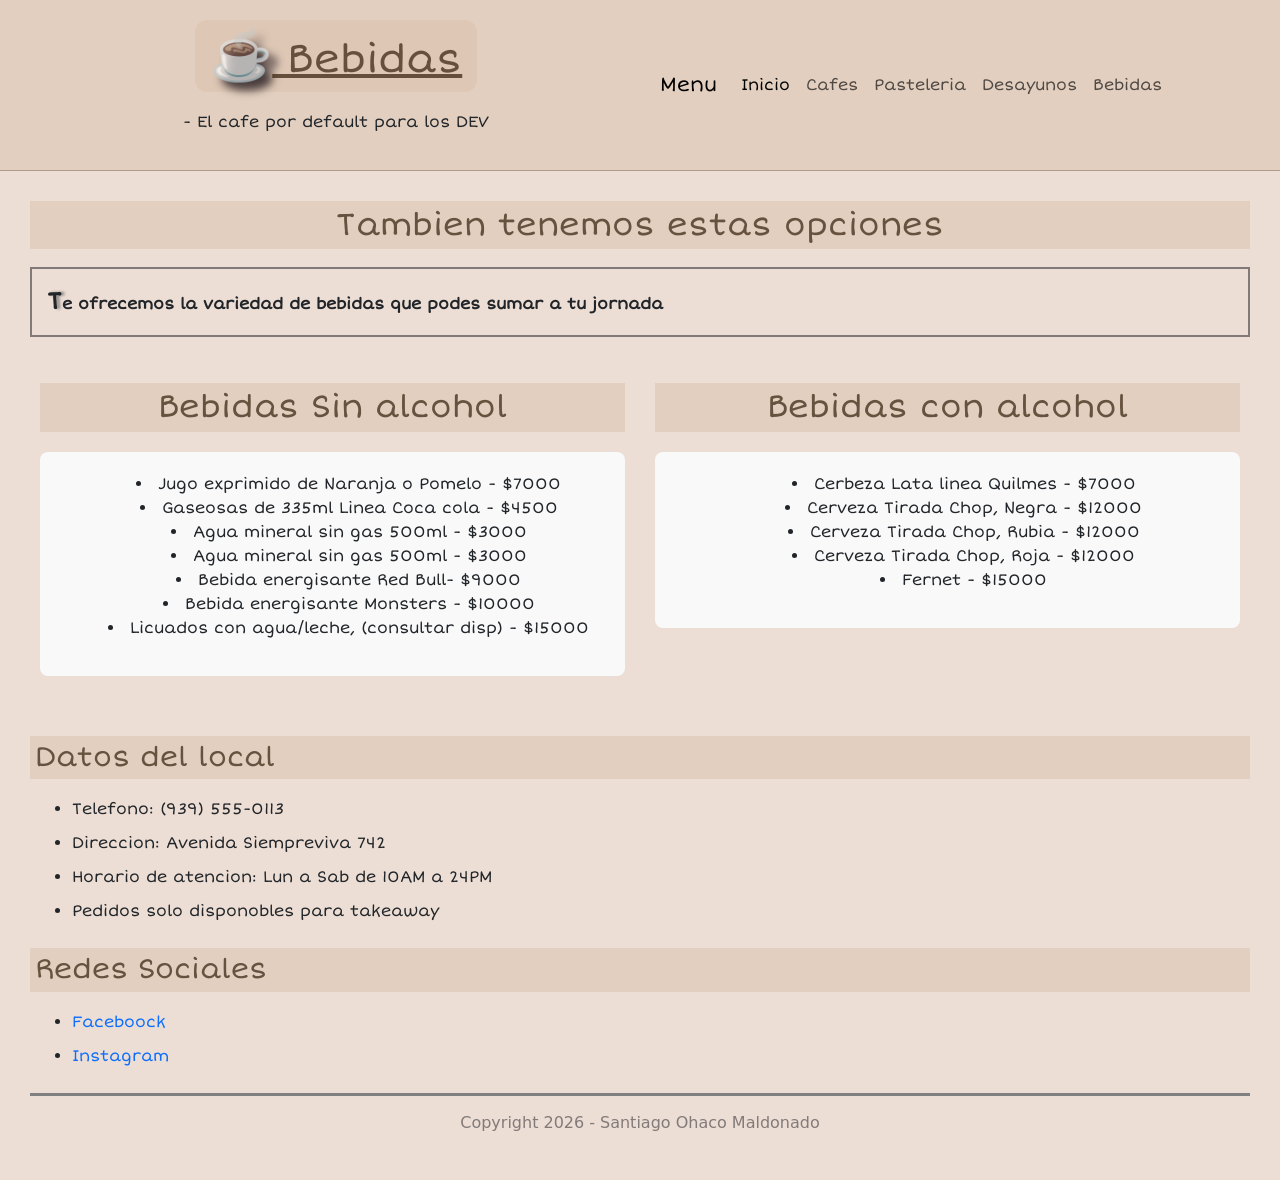
==== pages/bebidas.html @ 9b7c089c "feat: add initial html layout and base custom styles with all projec" ====
<!DOCTYPE html>
<html lang="en">

<head>
    <meta charset="UTF-8">
    <meta name="viewport" content="width=device-width, initial-scale=1.0">
    <title>Bebidas</title>
    <link rel="preconnect" href="https://fonts.googleapis.com">
    <link rel="preconnect" href="https://fonts.gstatic.com" crossorigin>
    <link href="https://fonts.googleapis.com/css2?family=Short+Stack&display=swap" rel="stylesheet">
    <link href="https://cdn.jsdelivr.net/npm/bootstrap@5.3.8/dist/css/bootstrap.min.css" rel="stylesheet" integrity="sha384-sRIl4kxILFvY47J16cr9ZwB07vP4J8+LH7qKQnuqkuIAvNWLzeN8tE5YBujZqJLB" crossorigin="anonymous">
    <link rel="stylesheet" href="../styles/styles.css">
</head>

<body>

    <header>
        <div class="tituloheader">
            <h1> Bebidas </h1>
            <p> - El cafe por default para los DEV </p>
        </div>
        <nav class="navbar navbar-expand-lg listadopaginas w-100 p-0">
            <div class="container-fluid">
                 <a class="navbar-brand" href="#">Menu</a>
                <button class="navbar-toggler" type="button" data-bs-toggle="collapse" data-bs-target="#navbarNavAltMarkup"
                    aria-controls="navbarNavAltMarkup" aria-expanded="false" aria-label="Toggle navigation">
                    <span class="navbar-toggler-icon"></span>
                </button>
                <div class="collapse navbar-collapse" id="navbarNavAltMarkup">
                    <div class="navbar-nav">
                        <a class="nav-link active" aria-current="page" href="../index.html">Inicio</a>
                        <a class="nav-link" href="cafes.html">Cafes</a>
                        <a class="nav-link" href="pasteleria.html">Pasteleria</a>
                        <a class="nav-link" href="desayunos-completos.html">Desayunos</a>
                        <a class="nav-link" href="#">Bebidas</a>                           
                    </div>
                </div>
            </div>
        </nav>
        
    </header>

    <main>
        <div class="quienessomos">
            <section>
                <H2>Tambien tenemos estas opciones</H2>
                <article>
                    <p>Te ofrecemos la variedad de bebidas que podes sumar a tu jornada</p>
                </article>
            </section>
        </div>

    <div class="bebidas-grid">
        <div class="bebidas">
            <h2>Bebidas Sin alcohol</h2>
            <section>
                <article>
                    <ul class="descripcion-bebidas">
                        <li>Jugo exprimido de Naranja o Pomelo - $7000</li>
                        <li>Gaseosas de 335ml Linea Coca cola - $4500</li>
                        <li>Agua mineral sin gas 500ml - $3000</li>
                        <li>Agua mineral sin gas 500ml - $3000</li>
                        <li>Bebida energisante Red Bull- $9000</li>
                        <li>Bebida energisante Monsters - $10000</li>
                        <li>Licuados con agua/leche, (consultar disp) - $15000</li>
                    </ul>
                </article>
            </section>
        </div>

        <div class="bebidas">
            <h2>Bebidas con alcohol</h2>
            <section>
                <article>
                    <ul class="descripcion-bebidas">
                        <li>Cerbeza Lata linea Quilmes - $7000</li>
                        <li>Cerveza Tirada Chop, Negra - $12000</li>
                        <li>Cerveza Tirada Chop, Rubia - $12000</li>
                        <li>Cerveza Tirada Chop, Roja - $12000</li>
                        <li>Fernet - $15000</li>
                    </ul>
                </article>
            </section>           
        </div>
    </div>
    </main>

    <footer>
        <div>
            <div class="contenedor-datoslocal">
                <h3>Datos del local</h3>
                    <ul>
                        <li>Telefono: (939) 555-0113</li>
                        <li>Direccion: Avenida Siempreviva 742</li>
                        <li>Horario de atencion: Lun a Sab de 10AM a 24PM</li>
                        <li>Pedidos solo disponobles para takeaway</li>
                    </ul>
            </div>
            <div class="contenedor-redessociales">
                <h3>Redes Sociales</h3>
                    <ul>
                        <li><a href="www.facebook.com" target="_blank">Faceboock</a></li>
                        <li><a href="www.instagram.com" target="_blank">Instagram</a></li>
                    </ul>
            </div>
            <div class="copyright">
                <span>Copyright 2026</span>
                <span class="separador">  -  </span> 
                <span>Santiago Ohaco Maldonado</span>
            </div>
        </div>
    </footer>
    <script src="https://cdn.jsdelivr.net/npm/bootstrap@5.3.8/dist/js/bootstrap.bundle.min.js" integrity="sha384-FKyoEForCGlyvwx9Hj09JcYn3nv7wiPVlz7YYwJrWVcXK/BmnVDxM+D2scQbITxI" crossorigin="anonymous"></script>
</body>

</html>
---- styles/styles.css ----
*{
    margin: 0px;
    padding: 0px;
    box-sizing: border-box;
}
/*---- Genereal Body ----*/

body {
    background-color: rgba(219, 193, 172, 0.516);
}

::selection{
    background-color: rgb(114, 84, 84);
    color: rgb(209, 209, 180);
}

/*---- Header ----*/
a{
    text-decoration: none;
}

header {
    background-color: rgba(219, 193, 172, 0.516);
    display: flex;
    flex-direction: column;
    align-items: center;         
    padding: 20px 30px;
    border-bottom: 1px solid rgba(56, 34, 15, 0.3);
    width: 100%;
    gap: 15px;
}


.tituloheader {
    width: 100%;                   
    display: flex;
    flex-direction: column;
    align-items: center;          
    text-align: center;
    gap: 10px;                     
}


.tituloheader h1 {
    border-radius: 12px;
    padding: 6px 15px;
    display: inline-block;
}

.tituloheader h1::before{
    content: "☕️";
    font-size: 50px;
    text-shadow: 8px 8px 8px rgb(73, 61, 61);
    display: inline-block; 
}

.listadopaginas {
    
    width: 100%;                   
    display: flex;
    justify-content: center;   
}


.listadopaginas nav {
    display: flex;    
    flex-direction: column;
    gap: 10px;                    
}

.listadopaginas .nav-link:hover {
    color: rgb(241, 9, 218) !important;
    background-color: rgba(241, 9, 218, 0.1) !important; 
    box-shadow: 0 0 12px rgba(241, 9, 218, 0.4) !important; 
    border-radius: 4px; 
    transition: all 0.2s ease; 
}


.listadopaginas .nav-link:focus {
    color: rgb(241, 9, 218) !important;
    background-color: rgba(241, 9, 218, 0.1) !important;
    box-shadow: 0 0 12px rgba(241, 9, 218, 0.252) !important;
    border-radius: 4px;
    outline: none !important;
}

.listadopaginas .nav-link:active {
    color: rgb(127, 66, 66) !important;
}

.listadopaginas {
    margin-bottom: 0 !important;
    width: 100%;
}

/*---- Main ----*/

h1, h2, h3, p, a, .product, .bebidas {
    font-family: "Short Stack", cursive;
    font-style: normal;
}


h1, h2, h3, .product {
    font-weight: 400;
    font-style: normal;
    color: rgba(56, 34, 15, 0.726);
    background-color: rgba(219, 193, 172, 0.516);
    padding: 5px;
}

span {
    color:rgba(120, 113, 113, 0.913);
}

h1, .reservas {
    text-decoration: underline;
}

h2, .product, .bebidas {
    text-align: center;
}

main {
    display: flex;
    flex-direction: column;
    gap: 30px;
    padding: 30px;
    width: 100%;
}

text-se

/* ------ Seccion del index --------- */


.quienessomos {
    width: 100%; 
}

.quienessomos section{
    display: flex;
    flex-direction: column;
    gap: 10px;
}

.quienessomos section article p {
    font-weight: 700 !important;
    border: 2px solid rgba(120, 113, 113, 0.913) !important;
    text-align: justify !important;
    padding: 15px !important;
    background-color: transparent !important;
}

.quienessomos section article p::first-letter{
    font-size: 1.5rem;
    text-shadow: 3px 0px 3px grey;
}

.mapa, .form, .cafes, .pasteleria{
    width: 100%;
}

.mapa article, .mapa figure {
    display: flex;
    flex-direction: column;
    align-items: center;
    text-align: center;
    width: 100%;
    gap: 10px;
}

.mapa h2{
    width: 100%;

}

.mapa img{
    max-width: 100%;
    height: auto;
    display: block;
    border-radius: 8px;
}


.form h3{
    width: 100%;
    text-align: center;
}

.form section{
    width: 100%;
    display: flex;
    flex-direction: column;
    align-items: center;
    gap: 15px;
}

.form form, .form form > div {
    width: 100%;
    display: flex;
    flex-direction: column;
    gap: 10px;
}

.form fieldset{
    display: flex;
    flex-direction: column;
    width: 100%;
    gap: 10px;
    padding: 10px;
    border: 1px solid rgba(56, 34, 15, 0.3);
    border-radius: 8px;
}

.form input[type="submit"]{
    align-self: center;
    width: auto;
    padding: 5px 10px;
}

.form input:active{
    background-color: rgb(102, 148, 33);
    color: whitesmoke;
}



/* ------ Seccion de cafes pasteleria desayunos --------- */

.cafes h2, .pasteleria h2, .desayunos-carousel-container h2, .bebidas h2{
    margin-bottom: 20px;
}

.cafes, .pasteleria, .desayunos-carousel-container, .bebidas {
    width: 100%;
    min-width: 320px;
    box-sizing: border-box;
}

.cafes section, .pasteleria section, .bebidas section {
    display: grid;
    grid-template-columns: 1fr;
    gap: 20px; 
    padding: 20px;
}

.cafes article, .pasteleria article, 
.desayunos article, .bebidas article {
    background-color: #f9f9f9;
    padding: 20px;
    border-radius: 8px;
    box-sizing: border-box;
    width: 100% !important;
    display: flex;
    flex-direction: column;
    gap: 15px;
}

.carousel-item article {
    background-color: #f9f9f9;
    padding: 20px;
    border-radius: 8px;
    box-sizing: border-box;
    width: 100% !important;
    display: flex;
    flex-direction: column;
    gap: 15px;
    height: 650px !important; 
    justify-content: space-between; 
}

.cafes h3, .pasteleria h3, .desayunos-carousel-container h3,
.cafes article p, .pasteleria article p, .desayunos-carousel-container article p,
.cafes .product, .pasteleria .product, .desayunos-carousel-container .product {
    width: 100%;              
    margin: 0;
    box-sizing: border-box;
    text-align: center;
}

.cafes article p, .pasteleria article p, .desayunos-carousel-container article p {
    border: none !important;
    font-weight: 400;
}

.cafes .descripcion-cafe, .pasteleria .descripcion-pasteleria, 
.desayunos-carousel-container .descripcion-desayunos {
    width: 100% !important;
    min-height: 120px;          
    display: flex;
    align-items: center;     
    justify-content: center;
    text-align: center;
    padding: 10px 0px !important; 
    margin: 0 !important;
    border: none !important; 
}

.bebidas .descripcion-bebidas {
    list-style-position: inside;
    display: flex;
    flex-direction: column;
}

.cafes figure, .pasteleria figure, .desayunos-carousel-container figure {
    width: 100%;             
    margin: 0px !important;  
    padding: 0px;
    display: flex;
    flex-direction: column;
}

.cafes img, .pasteleria img, .desayunos-carousel-container img {
    width: 100%;
    max-width: 100%;
    height: 250px;
    object-fit: cover;
    display: block;
    border-radius: 8px;
}

.cafes article p, .pasteleria article p, .desayunos-carousel-container article p {
    text-align: center;
    padding: 10px 5px;
    width: 100%;
    
}

.desayunos-carousel-container {
    width: 100%;
    max-width: 500px;
    margin: 20px auto;
    padding: 0 15px;
}

.image-carousel-custom {
    width: 100% !important;   
    height: 200px !important; 
    object-fit: cover;        
    border-radius: 6px;       
    display: block;
}

.carousel-item figure {
    margin: 0;
    padding: 0;
    width: 100%;
    display: block;
}


.descripcion-desayunos {
    min-height: 80px; 
    margin-bottom: 15px;
}

.desayunos-carousel-container .carousel-control-prev:focus,
.desayunos-carousel-container .carousel-control-next:focus {
    outline: none !important; 
    background-color: hsla(318, 29%, 51%, 0.228) !important; 
    border-radius: 50%;
}


.desayunos-carousel-container .carousel-indicators button:focus {
    outline: none !important;
    box-shadow: 0 0 0 3px rgba(235, 166, 208, 0.4) !important;
} 

/*---- Footer ----*/
a{
    text-decoration: none;
}

footer{
    display: flex;
    flex-direction: column;
    padding: 30px;
    gap: 40px;
}

footer ul li {
    font-family: "Short Stack", cursive !important;
    font-style: normal;
}

.contenedor-datoslocal, .contenedor-redessociales{
    height: auto;
    display: flex;
    flex-direction: column;
    margin-bottom: 15px;
}

.contenedor-redessociales ul, .contenedor-datoslocal ul{
    margin: 10px;
    display: flex;
    flex-direction: column;
    align-content: space-evenly;
    gap: 10px;
}


.contenedor-redessociales ul li :hover {
    color: rgb(241, 9, 218) !important;
    background-color: rgba(241, 9, 218, 0.1) !important; 
    box-shadow: 0 0 12px rgba(241, 9, 218, 0.4) !important; 
    border-radius: 4px; 
    transition: all 0.2s ease; 
}

.contenedor-redessociales ul li :focus {
    color: rgb(241, 9, 218) !important;
    background-color: rgba(241, 9, 218, 0.1) !important;
    box-shadow: 0 0 12px rgba(241, 9, 218, 0.252) !important;
    border-radius: 4px;
    outline: none !important;
}

.contenedor-redessociales ul li :active {
    color: rgb(127, 66, 66) !important;
}

.copyright {
    width: 100%;
    padding: 15px;
    border-top: solid grey;
    display: flex;
    flex-direction: column;
    justify-content: center;
    align-items: center;
    gap: 8px;
}


.copyright .separador {
    display: none;
}

/*---- Media query ----*/

@media (min-width: 1024px){

    /* ----- corresponde al Header General ------*/
    header {
        flex-direction: row;
        justify-content: space-between;
        padding: 20px 40px;
    }
    .listadopaginas nav {
        flex-direction: row;
        gap: 20px;
    } 

    /* ----- corresponde al INDEX ------*/
    main:has(.mapa) {
        display: grid;
        grid-template-rows: auto auto auto;
        grid-template-areas: 
            "quienes"           
            "mapalocal"
            "formulario";     
        gap: 40px;                      
        padding: 40px;
        max-width: 1200px;
        margin: 0 auto;                
    }

    .quienessomos {
        grid-area: quienes;
    }

    .mapa {
        grid-area: mapalocal;
    }

    .form {
        grid-area: formulario;
    }


    /* ----- corresponde a pg cafes pasteleria desayunos------*/

    .cafes, .pasteleria {
        grid-area: unset !important;
    }
    
    .cafes section, .pasteleria section, .contenedor-bebidas{
        display: grid !important;
        grid-template-columns: repeat(2, 1fr) !important;
        gap: 30px !important;
        max-width: 1200px;
        width: 100%;
        margin: 0 auto;
    }

    .desayunos section article:nth-child(3) {
        grid-column: span 2 !important; 
    }

    .bebidas-grid {
        display: grid !important;
        grid-template-columns: 1fr 1fr !important;
        gap: 30px !important;
        width: 100%;
        max-width: 1200px;
        margin: 0 auto;
        
    }

    .bebidas-grid .bebidas {
        width: 100%;
       
    }

    .bebidas-grid .bebidas section {
        padding: 0px !important;
        width: 100% !important;
    }

    .bebidas-grid .bebidas article {
        width: 100% !important;

    }

    .desayunos-carousel-container {
        max-width: 900px !important; 
        margin: 40px auto;
    }

    .carousel-item article {
        height: 650px !important; 
        justify-content: space-between; 
    }

    .desayunos-carousel-container .descripcion-desayunos {
        min-height: 80px; 
    }

    /* ----- corresponde al footer general- -----*/

    .copyright {
        flex-direction: row;
        justify-content: center;
        gap: 5px;
    }

    .copyright .separador {
        display: inline; 
    }

}
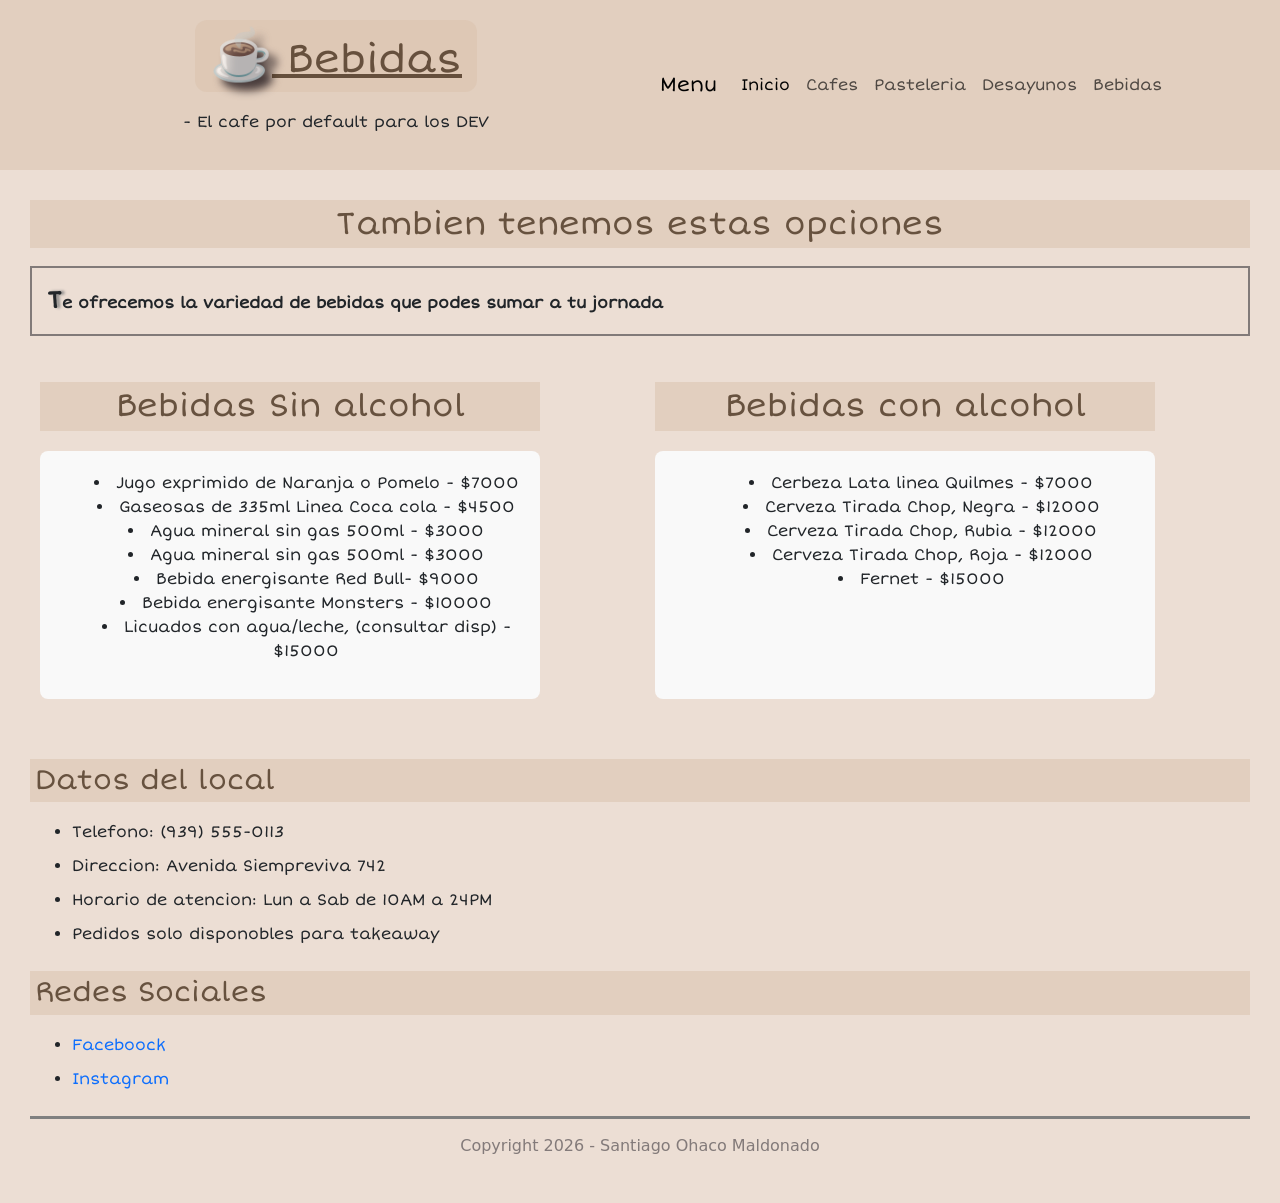
==== commit af8b6225: "feat: added anim and worked on media query for tablet" ====
--- a/pages/bebidas.html
+++ b/pages/bebidas.html
@@ -8,22 +8,27 @@
     <link rel="preconnect" href="https://fonts.googleapis.com">
     <link rel="preconnect" href="https://fonts.gstatic.com" crossorigin>
     <link href="https://fonts.googleapis.com/css2?family=Short+Stack&display=swap" rel="stylesheet">
-    <link href="https://cdn.jsdelivr.net/npm/bootstrap@5.3.8/dist/css/bootstrap.min.css" rel="stylesheet" integrity="sha384-sRIl4kxILFvY47J16cr9ZwB07vP4J8+LH7qKQnuqkuIAvNWLzeN8tE5YBujZqJLB" crossorigin="anonymous">
+    <link href="https://cdn.jsdelivr.net/npm/bootstrap@5.3.8/dist/css/bootstrap.min.css" rel="stylesheet"
+        integrity="sha384-sRIl4kxILFvY47J16cr9ZwB07vP4J8+LH7qKQnuqkuIAvNWLzeN8tE5YBujZqJLB" crossorigin="anonymous">
+    <link rel="stylesheet" href="https://cdnjs.cloudflare.com/ajax/libs/animate.css/4.1.1/animate.min.css" />
     <link rel="stylesheet" href="../styles/styles.css">
 </head>
 
 <body>
-
+    <div class="progress-bar-container">
+        <div class="progress-bar"></div>
+    </div>
     <header>
         <div class="tituloheader">
-            <h1> Bebidas </h1>
+            <h1 class="animate__animated animate__rubberBand"> Bebidas </h1>
             <p> - El cafe por default para los DEV </p>
         </div>
         <nav class="navbar navbar-expand-lg listadopaginas w-100 p-0">
             <div class="container-fluid">
-                 <a class="navbar-brand" href="#">Menu</a>
-                <button class="navbar-toggler" type="button" data-bs-toggle="collapse" data-bs-target="#navbarNavAltMarkup"
-                    aria-controls="navbarNavAltMarkup" aria-expanded="false" aria-label="Toggle navigation">
+                <a class="navbar-brand" href="#">Menu</a>
+                <button class="navbar-toggler" type="button" data-bs-toggle="collapse"
+                    data-bs-target="#navbarNavAltMarkup" aria-controls="navbarNavAltMarkup" aria-expanded="false"
+                    aria-label="Toggle navigation">
                     <span class="navbar-toggler-icon"></span>
                 </button>
                 <div class="collapse navbar-collapse" id="navbarNavAltMarkup">
@@ -32,12 +37,12 @@
                         <a class="nav-link" href="cafes.html">Cafes</a>
                         <a class="nav-link" href="pasteleria.html">Pasteleria</a>
                         <a class="nav-link" href="desayunos-completos.html">Desayunos</a>
-                        <a class="nav-link" href="#">Bebidas</a>                           
+                        <a class="nav-link" href="#">Bebidas</a>
                     </div>
                 </div>
             </div>
         </nav>
-        
+
     </header>
 
     <main>
@@ -50,67 +55,72 @@
             </section>
         </div>
 
-    <div class="bebidas-grid">
-        <div class="bebidas">
-            <h2>Bebidas Sin alcohol</h2>
-            <section>
-                <article>
-                    <ul class="descripcion-bebidas">
-                        <li>Jugo exprimido de Naranja o Pomelo - $7000</li>
-                        <li>Gaseosas de 335ml Linea Coca cola - $4500</li>
-                        <li>Agua mineral sin gas 500ml - $3000</li>
-                        <li>Agua mineral sin gas 500ml - $3000</li>
-                        <li>Bebida energisante Red Bull- $9000</li>
-                        <li>Bebida energisante Monsters - $10000</li>
-                        <li>Licuados con agua/leche, (consultar disp) - $15000</li>
-                    </ul>
-                </article>
-            </section>
+        <div class="bebidas-grid d-flex flex-wrap align-items-stretch justify-content-center gap-4">
+            <div class="bebidas d-flex flex-column" style="flex: 1; min-width: 300px; max-width: 500px;">
+                <h2>Bebidas Sin alcohol</h2>
+                <section class="d-flex flex-column flex-grow-1 p-0">
+                    <article class="flex-grow-1 d-flex flex-column">
+                        <ul class="descripcion-bebidas flex-grow-1">
+                            <li>Jugo exprimido de Naranja o Pomelo - $7000</li>
+                            <li>Gaseosas de 335ml Linea Coca cola - $4500</li>
+                            <li>Agua mineral sin gas 500ml - $3000</li>
+                            <li>Agua mineral sin gas 500ml - $3000</li>
+                            <li>Bebida energisante Red Bull- $9000</li>
+                            <li>Bebida energisante Monsters - $10000</li>
+                            <li>Licuados con agua/leche, (consultar disp) - $15000</li>
+                        </ul>
+                    </article>
+                </section>
+            </div>
+
+            <div class="bebidas d-flex flex-column" style="flex: 1; min-width: 300px; max-width: 500px;">
+                <h2>Bebidas con alcohol</h2>
+                <section class="d-flex flex-column flex-grow-1 p-0">
+                    <article class="flex-grow-1 d-flex flex-column">
+                        <ul class="descripcion-bebidas flex-grow-1">
+                            <li>Cerbeza Lata linea Quilmes - $7000</li>
+                            <li>Cerveza Tirada Chop, Negra - $12000</li>
+                            <li>Cerveza Tirada Chop, Rubia - $12000</li>
+                            <li>Cerveza Tirada Chop, Roja - $12000</li>
+                            <li>Fernet - $15000</li>
+                        </ul>
+                    </article>
+                </section>
+            </div>
+
         </div>
 
-        <div class="bebidas">
-            <h2>Bebidas con alcohol</h2>
-            <section>
-                <article>
-                    <ul class="descripcion-bebidas">
-                        <li>Cerbeza Lata linea Quilmes - $7000</li>
-                        <li>Cerveza Tirada Chop, Negra - $12000</li>
-                        <li>Cerveza Tirada Chop, Rubia - $12000</li>
-                        <li>Cerveza Tirada Chop, Roja - $12000</li>
-                        <li>Fernet - $15000</li>
-                    </ul>
-                </article>
-            </section>           
-        </div>
-    </div>
     </main>
 
     <footer>
         <div>
             <div class="contenedor-datoslocal">
                 <h3>Datos del local</h3>
-                    <ul>
-                        <li>Telefono: (939) 555-0113</li>
-                        <li>Direccion: Avenida Siempreviva 742</li>
-                        <li>Horario de atencion: Lun a Sab de 10AM a 24PM</li>
-                        <li>Pedidos solo disponobles para takeaway</li>
-                    </ul>
+                <ul>
+                    <li>Telefono: (939) 555-0113</li>
+                    <li>Direccion: Avenida Siempreviva 742</li>
+                    <li>Horario de atencion: Lun a Sab de 10AM a 24PM</li>
+                    <li>Pedidos solo disponobles para takeaway</li>
+                </ul>
             </div>
             <div class="contenedor-redessociales">
                 <h3>Redes Sociales</h3>
-                    <ul>
-                        <li><a href="www.facebook.com" target="_blank">Faceboock</a></li>
-                        <li><a href="www.instagram.com" target="_blank">Instagram</a></li>
-                    </ul>
+                <ul>
+                    <li><a href="www.facebook.com" target="_blank">Faceboock</a></li>
+                    <li><a href="www.instagram.com" target="_blank">Instagram</a></li>
+                </ul>
             </div>
             <div class="copyright">
                 <span>Copyright 2026</span>
-                <span class="separador">  -  </span> 
+                <span class="separador"> - </span>
                 <span>Santiago Ohaco Maldonado</span>
             </div>
         </div>
     </footer>
-    <script src="https://cdn.jsdelivr.net/npm/bootstrap@5.3.8/dist/js/bootstrap.bundle.min.js" integrity="sha384-FKyoEForCGlyvwx9Hj09JcYn3nv7wiPVlz7YYwJrWVcXK/BmnVDxM+D2scQbITxI" crossorigin="anonymous"></script>
+
+    <script src="https://cdn.jsdelivr.net/npm/bootstrap@5.3.8/dist/js/bootstrap.bundle.min.js"
+        integrity="sha384-FKyoEForCGlyvwx9Hj09JcYn3nv7wiPVlz7YYwJrWVcXK/BmnVDxM+D2scQbITxI"
+        crossorigin="anonymous"></script>
 </body>
 
 </html>
--- a/styles/styles.css
+++ b/styles/styles.css
@@ -25,7 +25,7 @@
     flex-direction: column;
     align-items: center;         
     padding: 20px 30px;
-    border-bottom: 1px solid rgba(56, 34, 15, 0.3);
+    border-bottom: 1px solid rgba(56, 34, 15, 0.3)x;
     width: 100%;
     gap: 15px;
 }
@@ -110,6 +110,7 @@
     padding: 5px;
 }
 
+
 span {
     color:rgba(120, 113, 113, 0.913);
 }
@@ -183,6 +184,10 @@
     border-radius: 8px;
 }
 
+.mapa img:hover{
+    outline: none !important;
+    box-shadow: 0 0 0 3px rgba(235, 166, 208, 0.4) !important;
+}
 
 .form h3{
     width: 100%;
@@ -246,8 +251,7 @@
     padding: 20px;
 }
 
-.cafes article, .pasteleria article, 
-.desayunos article, .bebidas article {
+.cafes article, .pasteleria article, .bebidas article {
     background-color: #f9f9f9;
     padding: 20px;
     border-radius: 8px;
@@ -256,6 +260,21 @@
     display: flex;
     flex-direction: column;
     gap: 15px;
+}
+
+.pasteleria article:hover{
+    outline: none !important;
+    box-shadow: 0 0 0 3px rgba(235, 166, 208, 0.4) !important;
+}
+
+.cafes article:hover{
+    outline: none !important;
+    box-shadow: 0 0 0 3px rgba(235, 166, 208, 0.4) !important;
+}
+
+.bebidas article:hover{
+    outline: none !important;
+    box-shadow: 0 0 0 3px rgba(235, 166, 208, 0.4) !important;
 }
 
 .carousel-item article {
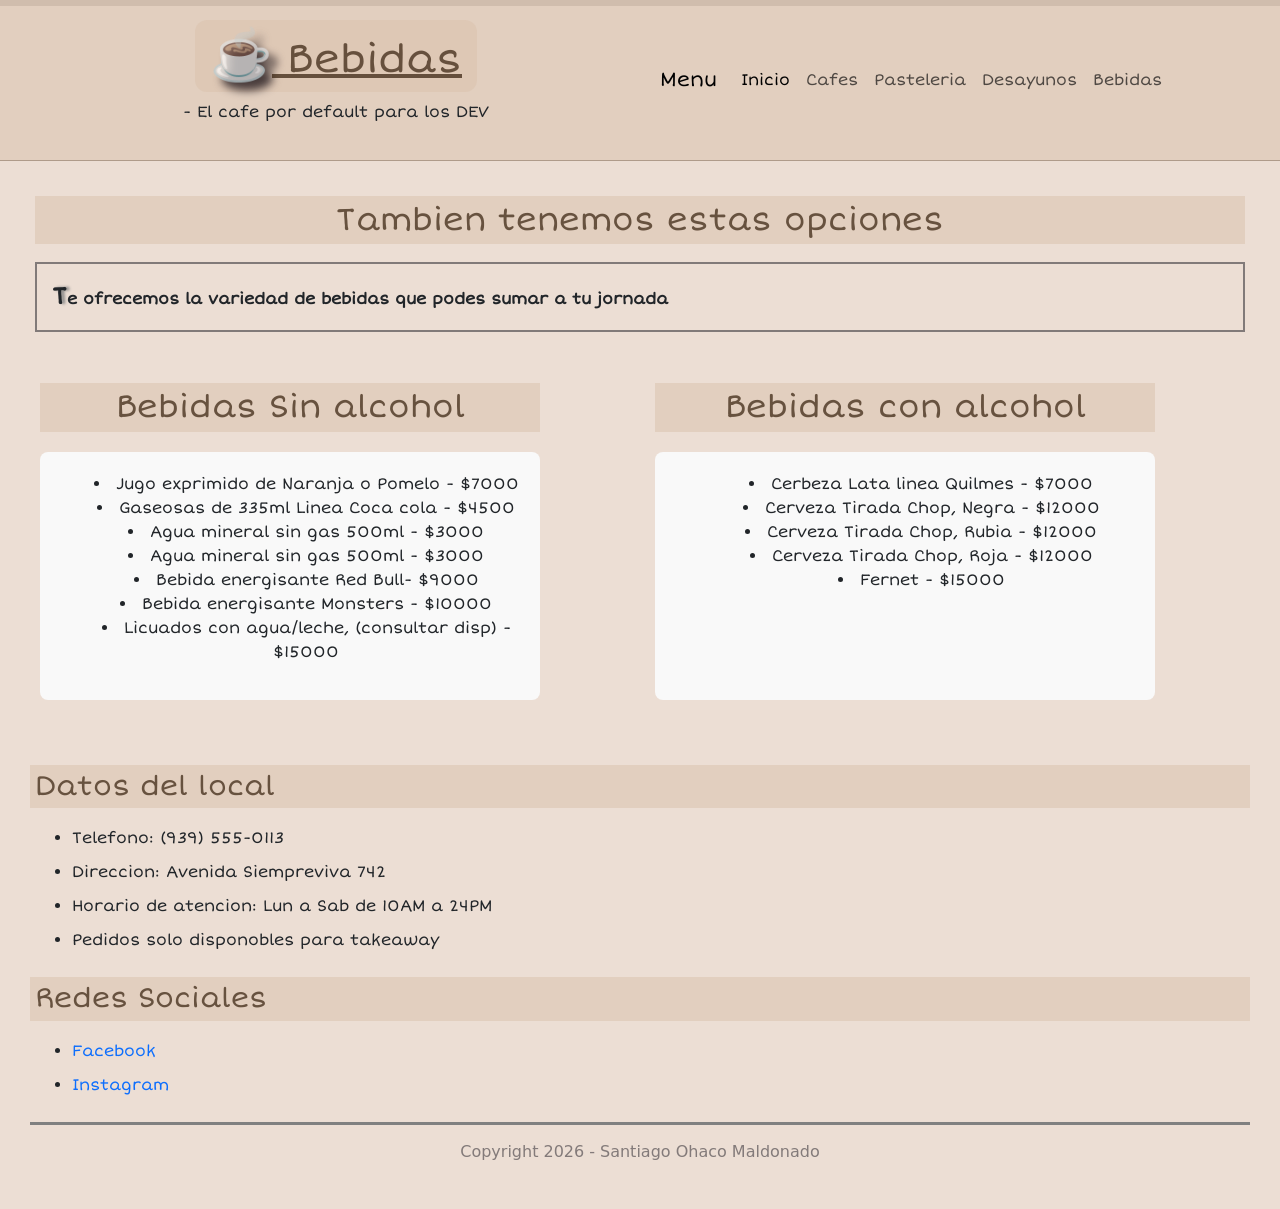
==== commit cd62eda6: "Final optimization of SEO, accessibility, and semantics" ====
--- a/pages/bebidas.html
+++ b/pages/bebidas.html
@@ -1,10 +1,21 @@
 <!DOCTYPE html>
-<html lang="en">
+<html lang="es">
 
 <head>
     <meta charset="UTF-8">
     <meta name="viewport" content="width=device-width, initial-scale=1.0">
-    <title>Bebidas</title>
+    <meta name="description" content="Menu de las mejor variedad de Cafes que podes encontrar">
+    <meta name="keywords" content="cafeteria, palermo, coworking, wifi, programadores, dev">
+    <meta name="robots" content="index, follow">
+    <meta name="author" content="Santiago Ohaco Maldonado">
+    <meta name="geo.region" content="AR-C" />
+    <meta name="geo.placename" content="Palermo, Buenos Aires" />
+    <meta name="geo.position" content="-34.5883;-35.8341" />
+    <meta name="ICBM" content="-34.5883, -35.8341" />
+    <meta name="dcterms.rightsHolder" content="Cafeteria Coderhouse">
+    <meta name="dcterms.date" content="2026">
+
+    <title>Mas bebidas para Programadores en Palermo | Café Coderhouse</title>
     <link rel="preconnect" href="https://fonts.googleapis.com">
     <link rel="preconnect" href="https://fonts.gstatic.com" crossorigin>
     <link href="https://fonts.googleapis.com/css2?family=Short+Stack&display=swap" rel="stylesheet">
@@ -106,8 +117,8 @@
             <div class="contenedor-redessociales">
                 <h3>Redes Sociales</h3>
                 <ul>
-                    <li><a href="www.facebook.com" target="_blank">Faceboock</a></li>
-                    <li><a href="www.instagram.com" target="_blank">Instagram</a></li>
+                    <li><a href="https://www.facebook.com" target="_blank">Facebook</a></li>
+                    <li><a href="https://www.instagram.com" target="_blank">Instagram</a></li>
                 </ul>
             </div>
             <div class="copyright">
--- a/styles/styles.css
+++ b/styles/styles.css
@@ -1,572 +1,668 @@
-*{
-    margin: 0px;
-    padding: 0px;
-    box-sizing: border-box;
-}
-/*---- Genereal Body ----*/
+@charset "UTF-8";
+* {
+  margin: 0px;
+  padding: 0px;
+  box-sizing: border-box;
+}
 
 body {
-    background-color: rgba(219, 193, 172, 0.516);
-}
-
-::selection{
-    background-color: rgb(114, 84, 84);
-    color: rgb(209, 209, 180);
-}
-
-/*---- Header ----*/
-a{
-    text-decoration: none;
+  background-color: rgba(219, 193, 172, 0.516);
+}
+
+::-moz-selection {
+  background-color: rgb(114, 84, 84);
+  color: rgb(209, 209, 180);
+}
+
+::selection {
+  background-color: rgb(114, 84, 84);
+  color: rgb(209, 209, 180);
+}
+
+a {
+  text-decoration: none;
+}
+
+span {
+  color: rgba(120, 113, 113, 0.913);
+}
+
+h1,
+h2,
+h3,
+p,
+a,
+.product,
+.bebidas {
+  font-family: "Short Stack", cursive;
+  font-style: normal;
+}
+
+h1,
+h2,
+h3,
+.product {
+  font-weight: 400;
+  color: rgba(56, 34, 15, 0.726);
+  background-color: rgba(219, 193, 172, 0.516);
+  padding: 5px;
+}
+
+h1,
+.reservas {
+  text-decoration: underline;
+}
+
+h2,
+.product,
+.bebidas {
+  text-align: center;
 }
 
 header {
-    background-color: rgba(219, 193, 172, 0.516);
+  background-color: rgba(219, 193, 172, 0.516);
+  padding: 20px 30px;
+  border-bottom: 1px solid rgba(56, 34, 15, 0.3);
+  width: 100%;
+  gap: 15px;
+  display: flex;
+  flex-direction: column;
+  justify-content: center;
+  align-items: center;
+}
+@media (min-width: 1024px) {
+  header {
+    padding: 20px 40px;
     display: flex;
-    flex-direction: column;
-    align-items: center;         
-    padding: 20px 30px;
-    border-bottom: 1px solid rgba(56, 34, 15, 0.3)x;
+    flex-direction: row;
+    justify-content: space-between;
+    align-items: center;
+  }
+}
+
+.tituloheader {
+  display: flex;
+  flex-direction: column;
+  justify-content: center;
+  align-items: center;
+  width: 100%;
+  text-align: center;
+}
+.tituloheader h1 {
+  border-radius: 12px;
+  padding: 6px 15px;
+  display: inline-block;
+}
+.tituloheader h1::before {
+  content: "☕️";
+  font-size: 50px;
+  text-shadow: 8px 8px 8px rgb(73, 61, 61);
+  display: inline-block;
+}
+
+.progress-bar-container {
+  position: fixed;
+  top: 0;
+  left: 0;
+  width: 100%;
+  height: 6px;
+  background-color: rgba(56, 34, 15, 0.1);
+  z-index: 9999;
+}
+.progress-bar-container .progress-bar {
+  width: 0%;
+  height: 100%;
+  background: linear-gradient(90deg, rgb(114, 84, 84), rgb(127, 66, 66));
+  animation: avance-scroll auto linear;
+  animation-timeline: scroll();
+}
+
+@keyframes avance-scroll {
+  from {
+    width: 0%;
+  }
+  to {
     width: 100%;
-    gap: 15px;
-}
-
-
-.tituloheader {
-    width: 100%;                   
-    display: flex;
-    flex-direction: column;
-    align-items: center;          
-    text-align: center;
-    gap: 10px;                     
-}
-
-
-.tituloheader h1 {
-    border-radius: 12px;
-    padding: 6px 15px;
-    display: inline-block;
-}
-
-.tituloheader h1::before{
-    content: "☕️";
-    font-size: 50px;
-    text-shadow: 8px 8px 8px rgb(73, 61, 61);
-    display: inline-block; 
+  }
+}
+main {
+  display: flex;
+  flex-direction: column;
+  justify-content: flex-start;
+  align-items: center;
+  gap: 30px;
+  padding: 30px;
+  width: 100%;
+}
+@media (min-width: 768px) {
+  main {
+    gap: 35px;
+    padding: 35px;
+  }
+}
+@media (min-width: 1024px) {
+  main:has(.mapa) {
+    display: grid;
+    grid-template-rows: auto auto auto;
+    grid-template-areas: "quienes" "mapalocal" "formulario";
+    gap: 40px;
+    padding: 40px;
+    max-width: 1200px;
+    margin: 0 auto;
+  }
+}
+
+footer {
+  display: flex;
+  flex-direction: column;
+  justify-content: flex-start;
+  align-items: normal;
+  padding: 30px;
+  gap: 40px;
+}
+footer ul li {
+  font-family: "Short Stack", cursive !important;
+  font-style: normal;
+}
+footer .contenedor-datoslocal,
+footer .contenedor-redessociales {
+  height: auto;
+  display: flex;
+  flex-direction: column;
+  justify-content: flex-start;
+  align-items: normal;
+  margin-bottom: 15px;
+}
+footer .contenedor-datoslocal ul,
+footer .contenedor-redessociales ul {
+  margin: 10px;
+  display: flex;
+  flex-direction: column;
+  justify-content: space-evenly;
+  align-items: normal;
+  gap: 10px;
+}
+footer .contenedor-redessociales ul li :hover {
+  color: rgb(241, 9, 218) !important;
+  background-color: rgba(241, 9, 218, 0.1) !important;
+  box-shadow: 0 0 12px rgba(241, 9, 218, 0.4) !important;
+  border-radius: 4px;
+  transition: all 0.2s ease;
+}
+footer .contenedor-redessociales ul li :focus {
+  color: rgb(241, 9, 218) !important;
+  background-color: rgba(241, 9, 218, 0.1) !important;
+  box-shadow: 0 0 12px rgba(241, 9, 218, 0.252) !important;
+  border-radius: 4px;
+  outline: none !important;
+}
+footer .contenedor-redessociales ul li :active {
+  color: rgb(127, 66, 66) !important;
+}
+footer .copyright {
+  width: 100%;
+  padding: 15px;
+  border-top: solid grey;
+  display: flex;
+  flex-direction: column;
+  justify-content: center;
+  align-items: center;
+  gap: 8px;
+}
+footer .copyright .separador {
+  display: none;
+}
+@media (min-width: 1024px) {
+  footer .copyright {
+    flex-direction: row;
+    justify-content: center;
+    gap: 5px;
+  }
+  footer .copyright .separador {
+    display: inline;
+  }
 }
 
 .listadopaginas {
-    
-    width: 100%;                   
-    display: flex;
-    justify-content: center;   
-}
-
-
+  width: 100%;
+  display: flex;
+  flex-direction: row;
+  justify-content: center;
+  align-items: center;
+  margin-bottom: 0 !important;
+}
 .listadopaginas nav {
-    display: flex;    
-    flex-direction: column;
-    gap: 10px;                    
-}
-
+  display: flex;
+  flex-direction: column;
+  justify-content: flex-start;
+  align-items: center;
+  gap: 10px;
+}
+@media (min-width: 1024px) {
+  .listadopaginas nav {
+    flex-direction: row;
+    gap: 20px;
+  }
+}
 .listadopaginas .nav-link:hover {
-    color: rgb(241, 9, 218) !important;
-    background-color: rgba(241, 9, 218, 0.1) !important; 
-    box-shadow: 0 0 12px rgba(241, 9, 218, 0.4) !important; 
-    border-radius: 4px; 
-    transition: all 0.2s ease; 
-}
-
-
+  color: rgb(241, 9, 218) !important;
+  background-color: rgba(241, 9, 218, 0.1) !important;
+  box-shadow: 0 0 12px rgba(241, 9, 218, 0.4) !important;
+  border-radius: 4px;
+  transition: all 0.2s ease;
+}
 .listadopaginas .nav-link:focus {
-    color: rgb(241, 9, 218) !important;
-    background-color: rgba(241, 9, 218, 0.1) !important;
-    box-shadow: 0 0 12px rgba(241, 9, 218, 0.252) !important;
-    border-radius: 4px;
-    outline: none !important;
-}
-
+  color: rgb(241, 9, 218) !important;
+  background-color: rgba(241, 9, 218, 0.1) !important;
+  box-shadow: 0 0 12px rgba(241, 9, 218, 0.252) !important;
+  border-radius: 4px;
+  outline: none !important;
+}
 .listadopaginas .nav-link:active {
-    color: rgb(127, 66, 66) !important;
-}
-
-.listadopaginas {
-    margin-bottom: 0 !important;
+  color: rgb(127, 66, 66) !important;
+}
+
+.quienessomos {
+  width: 100%;
+}
+@media (min-width: 1024px) {
+  .quienessomos {
+    grid-area: quienes;
+  }
+}
+.quienessomos section {
+  display: flex;
+  flex-direction: column;
+  justify-content: flex-start;
+  align-items: normal;
+  gap: 10px;
+}
+.quienessomos section article p {
+  font-weight: 700 !important;
+  border: 2px solid rgba(120, 113, 113, 0.913) !important;
+  text-align: justify !important;
+  padding: 15px !important;
+  background-color: transparent !important;
+}
+.quienessomos section article p::first-letter {
+  font-size: 1.5rem;
+  text-shadow: 3px 0px 3px grey;
+}
+
+.mapa {
+  width: 100%;
+}
+@media (min-width: 1024px) {
+  .mapa {
+    grid-area: mapalocal;
+  }
+}
+.mapa article,
+.mapa figure {
+  display: flex;
+  flex-direction: column;
+  justify-content: center;
+  align-items: center;
+  text-align: center;
+  width: 100%;
+  gap: 10px;
+}
+.mapa h2 {
+  width: 100%;
+}
+.mapa img {
+  max-width: 100%;
+  height: auto;
+  display: block;
+  border-radius: 8px;
+}
+.mapa img:hover {
+  outline: none !important;
+  box-shadow: 0 0 0 3px rgba(235, 166, 208, 0.4) !important;
+}
+
+.form {
+  width: 100%;
+}
+@media (min-width: 1024px) {
+  .form {
+    grid-area: formulario;
+  }
+}
+@media (min-width: 768px) {
+  .form {
     width: 100%;
-}
-
-/*---- Main ----*/
-
-h1, h2, h3, p, a, .product, .bebidas {
-    font-family: "Short Stack", cursive;
-    font-style: normal;
-}
-
-
-h1, h2, h3, .product {
-    font-weight: 400;
-    font-style: normal;
-    color: rgba(56, 34, 15, 0.726);
-    background-color: rgba(219, 193, 172, 0.516);
-    padding: 5px;
-}
-
-
-span {
-    color:rgba(120, 113, 113, 0.913);
-}
-
-h1, .reservas {
-    text-decoration: underline;
-}
-
-h2, .product, .bebidas {
-    text-align: center;
-}
-
-main {
-    display: flex;
-    flex-direction: column;
-    gap: 30px;
-    padding: 30px;
+  }
+}
+.form h3 {
+  width: 100%;
+  text-align: center;
+}
+.form section {
+  display: flex;
+  flex-direction: column;
+  justify-content: center;
+  align-items: center;
+  width: 100%;
+  gap: 15px;
+}
+@media (min-width: 768px) {
+  .form section {
+    max-width: 650px;
     width: 100%;
-}
-
-text-se
-
-/* ------ Seccion del index --------- */
-
-
-.quienessomos {
-    width: 100%; 
-}
-
-.quienessomos section{
-    display: flex;
-    flex-direction: column;
-    gap: 10px;
-}
-
-.quienessomos section article p {
-    font-weight: 700 !important;
-    border: 2px solid rgba(120, 113, 113, 0.913) !important;
-    text-align: justify !important;
-    padding: 15px !important;
-    background-color: transparent !important;
-}
-
-.quienessomos section article p::first-letter{
-    font-size: 1.5rem;
-    text-shadow: 3px 0px 3px grey;
-}
-
-.mapa, .form, .cafes, .pasteleria{
+    margin: 0 auto;
+  }
+}
+.form form {
+  display: flex;
+  flex-direction: column;
+  justify-content: center;
+  align-items: center;
+  gap: 10px;
+  width: 100%;
+}
+.form form > div {
+  display: flex;
+  flex-direction: column;
+  justify-content: flex-start;
+  align-items: normal;
+  gap: 10px;
+  width: 100%;
+}
+@media (min-width: 768px) {
+  .form form > div {
+    width: 100% !important;
+  }
+}
+.form fieldset {
+  display: flex;
+  flex-direction: column;
+  justify-content: flex-start;
+  align-items: normal;
+  gap: 10px;
+  padding: 15px;
+  width: 100%;
+  border: 1px solid rgba(56, 34, 15, 0.3);
+  border-radius: 8px;
+}
+.form fieldset input,
+.form fieldset textarea,
+.form fieldset select {
+  width: 100% !important;
+  display: block;
+}
+.form input[type=text],
+.form input[type=email],
+.form input[type=password],
+.form input[type=date],
+.form input[type=time],
+.form input[type=number],
+.form textarea {
+  width: 100%;
+  padding: 8px 12px;
+  border: 1px solid rgba(56, 34, 15, 0.3);
+  border-radius: 6px;
+  font-family: "Short Stack", cursive;
+}
+.form input[type=submit] {
+  align-self: center;
+  width: auto;
+  padding: 8px 20px;
+  cursor: pointer;
+}
+.form input:active {
+  background-color: rgb(102, 148, 33);
+  color: whitesmoke;
+}
+
+.cafes,
+.pasteleria,
+.desayunos-carousel-container,
+.bebidas {
+  width: 100%;
+  min-width: 320px;
+  box-sizing: border-box;
+}
+.cafes h2,
+.pasteleria h2,
+.desayunos-carousel-container h2,
+.bebidas h2 {
+  margin-bottom: 20px;
+}
+.cafes section,
+.pasteleria section,
+.desayunos-carousel-container section,
+.bebidas section {
+  display: grid;
+  grid-template-columns: 1fr;
+  gap: 20px;
+  padding: 20px;
+}
+.cafes article,
+.pasteleria article,
+.desayunos-carousel-container article,
+.bebidas article {
+  background-color: #f9f9f9;
+  padding: 20px;
+  border-radius: 8px;
+  box-sizing: border-box;
+  width: 100% !important;
+  display: flex;
+  flex-direction: column;
+  justify-content: flex-start;
+  align-items: normal;
+  gap: 15px;
+}
+.cafes article:hover,
+.pasteleria article:hover,
+.desayunos-carousel-container article:hover,
+.bebidas article:hover {
+  outline: none !important;
+  box-shadow: 0 0 0 3px rgba(235, 166, 208, 0.4) !important;
+}
+
+@media (min-width: 1024px) {
+  .cafes,
+  .pasteleria {
+    grid-area: unset !important;
+  }
+  .cafes section,
+  .pasteleria section {
+    display: grid !important;
+    grid-template-columns: repeat(2, 1fr) !important;
+    gap: 30px !important;
+    max-width: 1200px;
     width: 100%;
-}
-
-.mapa article, .mapa figure {
-    display: flex;
-    flex-direction: column;
-    align-items: center;
-    text-align: center;
+    margin: 0 auto;
+  }
+}
+
+.carousel-item article {
+  background-color: #f9f9f9;
+  padding: 20px;
+  border-radius: 8px;
+  box-sizing: border-box;
+  width: 100% !important;
+  display: flex;
+  flex-direction: column;
+  justify-content: space-between;
+  align-items: normal;
+  gap: 15px;
+  height: 650px !important;
+}
+.carousel-item figure {
+  margin: 0;
+  padding: 0;
+  width: 100%;
+  display: block;
+}
+
+.cafes h3,
+.cafes article p,
+.cafes .product,
+.pasteleria h3,
+.pasteleria article p,
+.pasteleria .product,
+.desayunos-carousel-container h3,
+.desayunos-carousel-container article p,
+.desayunos-carousel-container .product {
+  width: 100%;
+  margin: 0;
+  box-sizing: border-box;
+  text-align: center;
+}
+.cafes article p,
+.pasteleria article p,
+.desayunos-carousel-container article p {
+  border: none !important;
+  font-weight: 400;
+  padding: 10px 5px;
+}
+.cafes .descripcion-cafe,
+.cafes .descripcion-pasteleria,
+.cafes .descripcion-desayunos,
+.pasteleria .descripcion-cafe,
+.pasteleria .descripcion-pasteleria,
+.pasteleria .descripcion-desayunos,
+.desayunos-carousel-container .descripcion-cafe,
+.desayunos-carousel-container .descripcion-pasteleria,
+.desayunos-carousel-container .descripcion-desayunos {
+  width: 100% !important;
+  min-height: 120px;
+  display: flex;
+  flex-direction: row;
+  justify-content: center;
+  align-items: center;
+  text-align: center;
+  padding: 10px 0px !important;
+  margin: 0 !important;
+  border: none !important;
+}
+.cafes figure,
+.pasteleria figure,
+.desayunos-carousel-container figure {
+  width: 100%;
+  margin: 0px !important;
+  padding: 0px;
+  display: flex;
+  flex-direction: column;
+  justify-content: flex-start;
+  align-items: normal;
+}
+.cafes img,
+.pasteleria img,
+.desayunos-carousel-container img {
+  width: 100%;
+  max-width: 100%;
+  height: 250px;
+  -o-object-fit: cover;
+     object-fit: cover;
+  display: block;
+  border-radius: 8px;
+}
+
+@media (min-width: 1024px) {
+  .desayunos section article:nth-child(3) {
+    grid-column: span 2 !important;
+  }
+}
+
+.bebidas .descripcion-bebidas {
+  list-style-position: inside;
+  display: flex;
+  flex-direction: column;
+  justify-content: flex-start;
+  align-items: normal;
+}
+
+@media (min-width: 1024px) {
+  .bebidas-grid {
+    display: grid !important;
+    grid-template-columns: 1fr 1fr !important;
+    gap: 30px !important;
     width: 100%;
-    gap: 10px;
-}
-
-.mapa h2{
-    width: 100%;
-
-}
-
-.mapa img{
-    max-width: 100%;
-    height: auto;
-    display: block;
-    border-radius: 8px;
-}
-
-.mapa img:hover{
-    outline: none !important;
-    box-shadow: 0 0 0 3px rgba(235, 166, 208, 0.4) !important;
-}
-
-.form h3{
-    width: 100%;
-    text-align: center;
-}
-
-.form section{
-    width: 100%;
-    display: flex;
-    flex-direction: column;
-    align-items: center;
-    gap: 15px;
-}
-
-.form form, .form form > div {
-    width: 100%;
-    display: flex;
-    flex-direction: column;
-    gap: 10px;
-}
-
-.form fieldset{
-    display: flex;
-    flex-direction: column;
-    width: 100%;
-    gap: 10px;
-    padding: 10px;
-    border: 1px solid rgba(56, 34, 15, 0.3);
-    border-radius: 8px;
-}
-
-.form input[type="submit"]{
-    align-self: center;
-    width: auto;
-    padding: 5px 10px;
-}
-
-.form input:active{
-    background-color: rgb(102, 148, 33);
-    color: whitesmoke;
-}
-
-
-
-/* ------ Seccion de cafes pasteleria desayunos --------- */
-
-.cafes h2, .pasteleria h2, .desayunos-carousel-container h2, .bebidas h2{
-    margin-bottom: 20px;
-}
-
-.cafes, .pasteleria, .desayunos-carousel-container, .bebidas {
-    width: 100%;
-    min-width: 320px;
-    box-sizing: border-box;
-}
-
-.cafes section, .pasteleria section, .bebidas section {
-    display: grid;
-    grid-template-columns: 1fr;
-    gap: 20px; 
-    padding: 20px;
-}
-
-.cafes article, .pasteleria article, .bebidas article {
-    background-color: #f9f9f9;
-    padding: 20px;
-    border-radius: 8px;
-    box-sizing: border-box;
+    max-width: 1200px;
+    margin: 0 auto;
+  }
+}
+.bebidas-grid .bebidas {
+  width: 100%;
+}
+@media (min-width: 1024px) {
+  .bebidas-grid .bebidas section {
+    padding: 0px !important;
     width: 100% !important;
-    display: flex;
-    flex-direction: column;
-    gap: 15px;
-}
-
-.pasteleria article:hover{
-    outline: none !important;
-    box-shadow: 0 0 0 3px rgba(235, 166, 208, 0.4) !important;
-}
-
-.cafes article:hover{
-    outline: none !important;
-    box-shadow: 0 0 0 3px rgba(235, 166, 208, 0.4) !important;
-}
-
-.bebidas article:hover{
-    outline: none !important;
-    box-shadow: 0 0 0 3px rgba(235, 166, 208, 0.4) !important;
-}
-
-.carousel-item article {
-    background-color: #f9f9f9;
-    padding: 20px;
-    border-radius: 8px;
-    box-sizing: border-box;
+  }
+}
+@media (min-width: 1024px) {
+  .bebidas-grid .bebidas article {
     width: 100% !important;
-    display: flex;
-    flex-direction: column;
-    gap: 15px;
-    height: 650px !important; 
-    justify-content: space-between; 
-}
-
-.cafes h3, .pasteleria h3, .desayunos-carousel-container h3,
-.cafes article p, .pasteleria article p, .desayunos-carousel-container article p,
-.cafes .product, .pasteleria .product, .desayunos-carousel-container .product {
-    width: 100%;              
-    margin: 0;
-    box-sizing: border-box;
-    text-align: center;
-}
-
-.cafes article p, .pasteleria article p, .desayunos-carousel-container article p {
-    border: none !important;
-    font-weight: 400;
-}
-
-.cafes .descripcion-cafe, .pasteleria .descripcion-pasteleria, 
+  }
+}
+
+.desayunos-carousel-container {
+  margin: 20px auto;
+  padding: 0 15px;
+}
 .desayunos-carousel-container .descripcion-desayunos {
-    width: 100% !important;
-    min-height: 120px;          
-    display: flex;
-    align-items: center;     
-    justify-content: center;
-    text-align: center;
-    padding: 10px 0px !important; 
-    margin: 0 !important;
-    border: none !important; 
-}
-
-.bebidas .descripcion-bebidas {
-    list-style-position: inside;
-    display: flex;
-    flex-direction: column;
-}
-
-.cafes figure, .pasteleria figure, .desayunos-carousel-container figure {
-    width: 100%;             
-    margin: 0px !important;  
-    padding: 0px;
-    display: flex;
-    flex-direction: column;
-}
-
-.cafes img, .pasteleria img, .desayunos-carousel-container img {
-    width: 100%;
-    max-width: 100%;
-    height: 250px;
-    object-fit: cover;
-    display: block;
-    border-radius: 8px;
-}
-
-.cafes article p, .pasteleria article p, .desayunos-carousel-container article p {
-    text-align: center;
-    padding: 10px 5px;
-    width: 100%;
-    
-}
-
-.desayunos-carousel-container {
-    width: 100%;
-    max-width: 500px;
-    margin: 20px auto;
-    padding: 0 15px;
-}
-
-.image-carousel-custom {
-    width: 100% !important;   
-    height: 200px !important; 
-    object-fit: cover;        
-    border-radius: 6px;       
-    display: block;
-}
-
-.carousel-item figure {
-    margin: 0;
-    padding: 0;
-    width: 100%;
-    display: block;
-}
-
-
-.descripcion-desayunos {
-    min-height: 80px; 
-    margin-bottom: 15px;
-}
-
+  min-height: 80px;
+  margin-bottom: 15px;
+}
 .desayunos-carousel-container .carousel-control-prev:focus,
 .desayunos-carousel-container .carousel-control-next:focus {
-    outline: none !important; 
-    background-color: hsla(318, 29%, 51%, 0.228) !important; 
-    border-radius: 50%;
-}
-
-
+  outline: none !important;
+  background-color: hsla(318, 29%, 51%, 0.228) !important;
+  border-radius: 50%;
+}
 .desayunos-carousel-container .carousel-indicators button:focus {
-    outline: none !important;
-    box-shadow: 0 0 0 3px rgba(235, 166, 208, 0.4) !important;
-} 
-
-/*---- Footer ----*/
-a{
-    text-decoration: none;
-}
-
-footer{
-    display: flex;
-    flex-direction: column;
-    padding: 30px;
-    gap: 40px;
-}
-
-footer ul li {
-    font-family: "Short Stack", cursive !important;
-    font-style: normal;
-}
-
-.contenedor-datoslocal, .contenedor-redessociales{
-    height: auto;
-    display: flex;
-    flex-direction: column;
-    margin-bottom: 15px;
-}
-
-.contenedor-redessociales ul, .contenedor-datoslocal ul{
-    margin: 10px;
-    display: flex;
-    flex-direction: column;
-    align-content: space-evenly;
-    gap: 10px;
-}
-
-
-.contenedor-redessociales ul li :hover {
-    color: rgb(241, 9, 218) !important;
-    background-color: rgba(241, 9, 218, 0.1) !important; 
-    box-shadow: 0 0 12px rgba(241, 9, 218, 0.4) !important; 
-    border-radius: 4px; 
-    transition: all 0.2s ease; 
-}
-
-.contenedor-redessociales ul li :focus {
-    color: rgb(241, 9, 218) !important;
-    background-color: rgba(241, 9, 218, 0.1) !important;
-    box-shadow: 0 0 12px rgba(241, 9, 218, 0.252) !important;
-    border-radius: 4px;
-    outline: none !important;
-}
-
-.contenedor-redessociales ul li :active {
-    color: rgb(127, 66, 66) !important;
-}
-
-.copyright {
-    width: 100%;
-    padding: 15px;
-    border-top: solid grey;
-    display: flex;
-    flex-direction: column;
-    justify-content: center;
-    align-items: center;
-    gap: 8px;
-}
-
-
-.copyright .separador {
-    display: none;
-}
-
-/*---- Media query ----*/
-
-@media (min-width: 1024px){
-
-    /* ----- corresponde al Header General ------*/
-    header {
-        flex-direction: row;
-        justify-content: space-between;
-        padding: 20px 40px;
-    }
-    .listadopaginas nav {
-        flex-direction: row;
-        gap: 20px;
-    } 
-
-    /* ----- corresponde al INDEX ------*/
-    main:has(.mapa) {
-        display: grid;
-        grid-template-rows: auto auto auto;
-        grid-template-areas: 
-            "quienes"           
-            "mapalocal"
-            "formulario";     
-        gap: 40px;                      
-        padding: 40px;
-        max-width: 1200px;
-        margin: 0 auto;                
-    }
-
-    .quienessomos {
-        grid-area: quienes;
-    }
-
-    .mapa {
-        grid-area: mapalocal;
-    }
-
-    .form {
-        grid-area: formulario;
-    }
-
-
-    /* ----- corresponde a pg cafes pasteleria desayunos------*/
-
-    .cafes, .pasteleria {
-        grid-area: unset !important;
-    }
-    
-    .cafes section, .pasteleria section, .contenedor-bebidas{
-        display: grid !important;
-        grid-template-columns: repeat(2, 1fr) !important;
-        gap: 30px !important;
-        max-width: 1200px;
-        width: 100%;
-        margin: 0 auto;
-    }
-
-    .desayunos section article:nth-child(3) {
-        grid-column: span 2 !important; 
-    }
-
-    .bebidas-grid {
-        display: grid !important;
-        grid-template-columns: 1fr 1fr !important;
-        gap: 30px !important;
-        width: 100%;
-        max-width: 1200px;
-        margin: 0 auto;
-        
-    }
-
-    .bebidas-grid .bebidas {
-        width: 100%;
-       
-    }
-
-    .bebidas-grid .bebidas section {
-        padding: 0px !important;
-        width: 100% !important;
-    }
-
-    .bebidas-grid .bebidas article {
-        width: 100% !important;
-
-    }
-
-    .desayunos-carousel-container {
-        max-width: 900px !important; 
-        margin: 40px auto;
-    }
-
-    .carousel-item article {
-        height: 650px !important; 
-        justify-content: space-between; 
-    }
-
-    .desayunos-carousel-container .descripcion-desayunos {
-        min-height: 80px; 
-    }
-
-    /* ----- corresponde al footer general- -----*/
-
-    .copyright {
-        flex-direction: row;
-        justify-content: center;
-        gap: 5px;
-    }
-
-    .copyright .separador {
-        display: inline; 
-    }
-
+  outline: none !important;
+  box-shadow: 0 0 0 3px rgba(235, 166, 208, 0.4) !important;
+}
+@media (min-width: 1024px) {
+  .desayunos-carousel-container {
+    max-width: 900px !important;
+    margin: 40px auto;
+  }
+}
+
+.image-carousel-custom {
+  width: 100% !important;
+  height: 200px !important;
+  -o-object-fit: cover;
+     object-fit: cover;
+  border-radius: 6px;
+  display: block;
+}
+
+.card-producto,
+.card-pasteleria {
+  background-color: #f9f9f9;
+  border: 1px solid rgba(56, 34, 15, 0.3);
+  box-shadow: 0 4px 8px rgba(235, 166, 208, 0.4);
+  border-radius: 8px;
+  padding: 20px;
+  margin-bottom: 30px;
+}
+.card-producto:hover,
+.card-pasteleria:hover {
+  transition: transform 0.3s ease;
+  transform: translateY(-5px);
+  box-shadow: 0 6px 12px rgba(241, 9, 218, 0.4);
+}
+
+.card-producto,
+.card-pasteleria {
+  border-left: 4px solid rgb(114, 84, 84);
+}
+
+@media (min-width: 768px) {
+  .form form > div {
+    max-width: 650px !important;
+    width: 100% !important;
+    margin: 0 auto !important;
+  }
+  .form fieldset input,
+  .form fieldset textarea {
+    width: 100% !important;
+  }
 }
